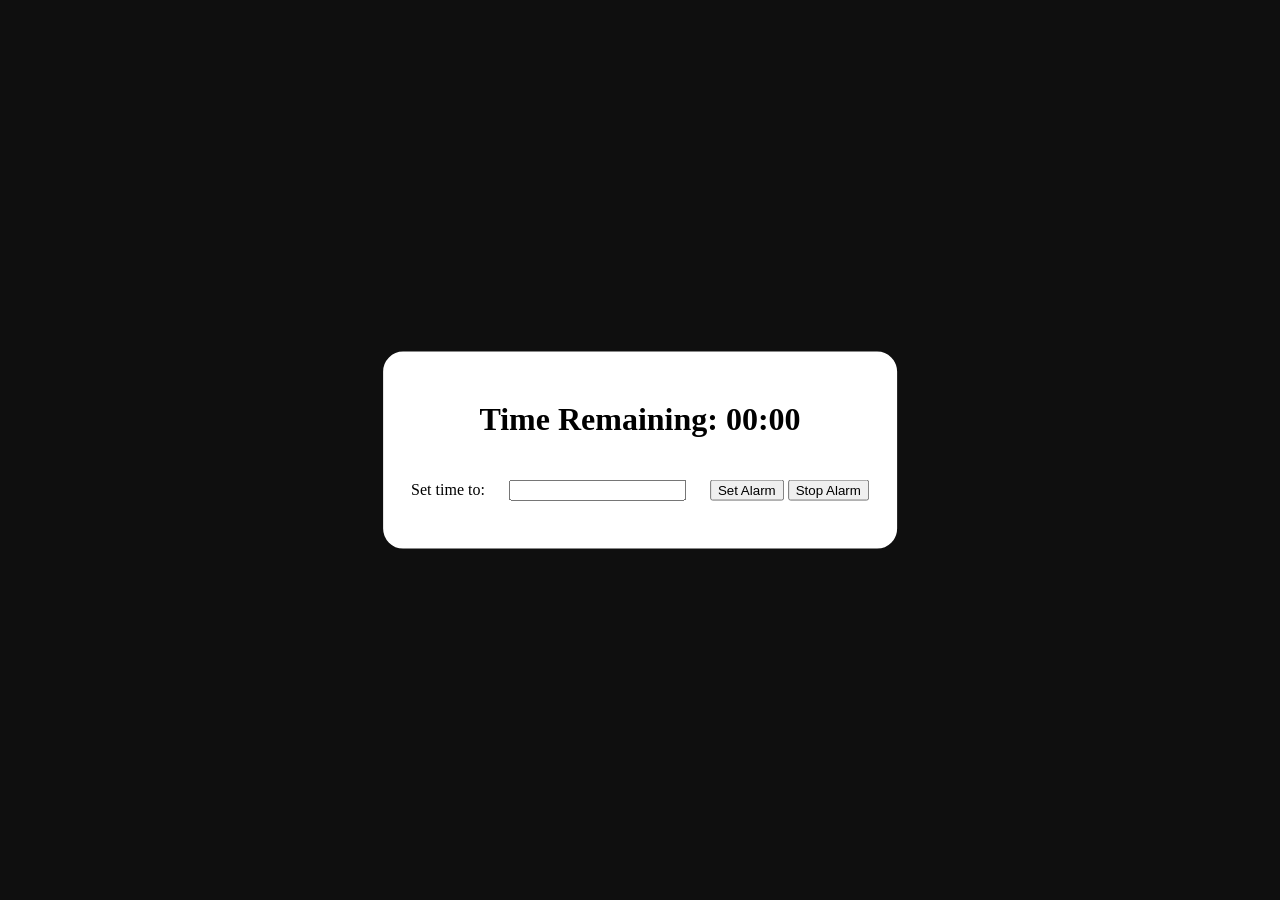
==== Sprint-3/alarmclock/index.html @ 870aa7f5 "Adds basic styling and sets page title Improves the alarm app's initial UI and layout: normalizes th" ====
<!doctype html>
<html lang="en">
  <head>
    <meta charset="utf-8" />
    <meta name="viewport" content="width=device-width, initial-scale=1.0" />
    <link rel="stylesheet" href="style.css" />
    <title>Alarm Clock App</title>
  </head>
  <body>
    <div class="centre">
      <h1 id="timeRemaining">Time Remaining: 00:00</h1>
      <label for="alarmSet">Set time to:</label>
      <input id="alarmSet" type="number" />

      <button id="set" type="button">Set Alarm</button>
      <button id="stop" type="button">Stop Alarm</button>
    </div>
    <script src="alarmclock.js"></script>
  </body>
</html>
---- Sprint-3/alarmclock/style.css ----
body {
  background-color: #0f0f0f;
}

.centre {
  position: fixed;
  top: 50%;
  left: 50%;
  -webkit-transform: translate(-50%, -50%);
  transform: translate(-50%, -50%);
  border: solid white;
  padding: 25px;
  background-color: white;
  border-radius: 20px;
}

#alarmSet {
  margin: 20px;
}

h1 {
  text-align: center;
}
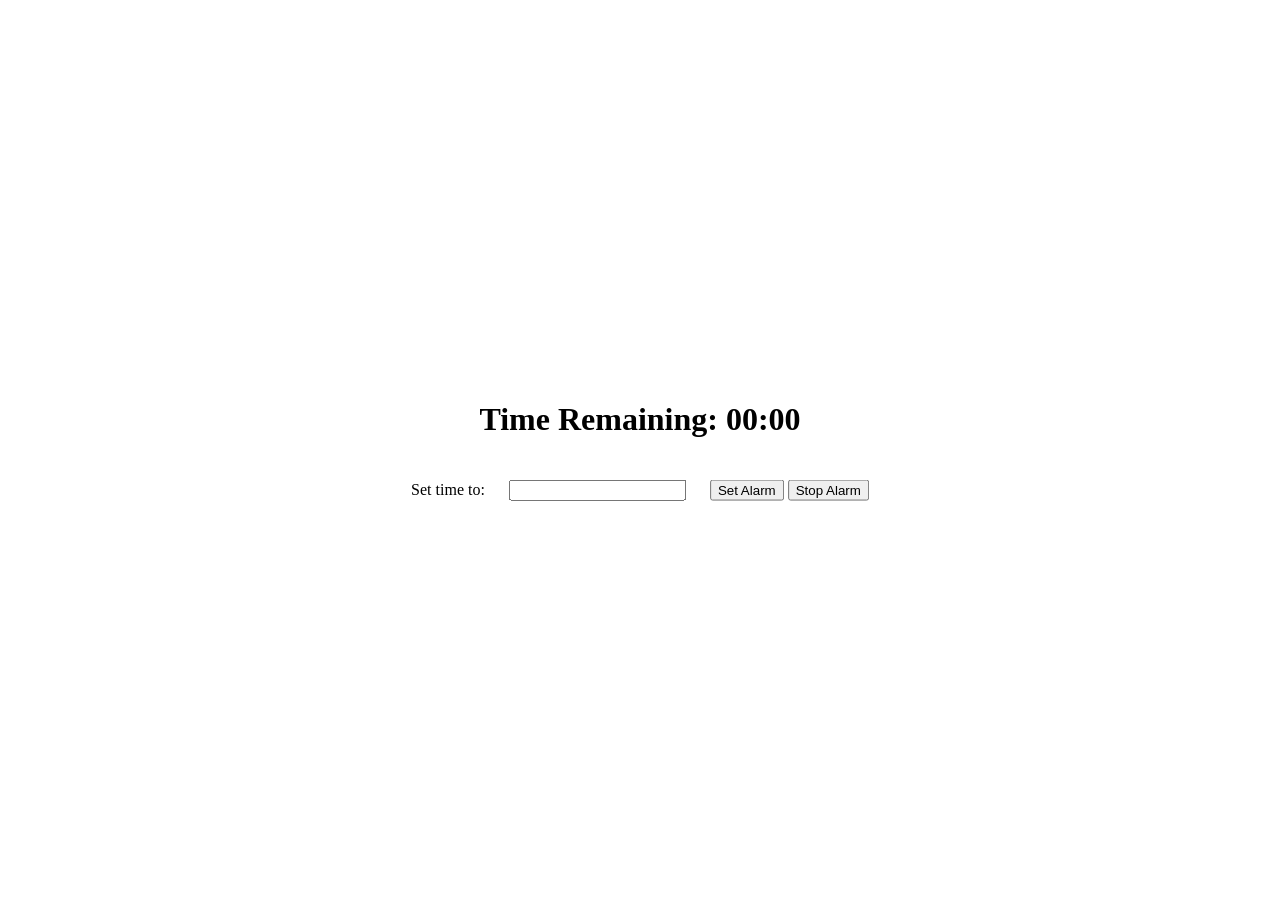
==== commit f073dd1b: "wrong branch" ====
--- a/Sprint-3/alarmclock/index.html
+++ b/Sprint-3/alarmclock/index.html
@@ -4,7 +4,7 @@
     <meta charset="utf-8" />
     <meta name="viewport" content="width=device-width, initial-scale=1.0" />
     <link rel="stylesheet" href="style.css" />
-    <title>Alarm Clock App</title>
+    <title>Add Title</title>
   </head>
   <body>
     <div class="centre">
--- a/Sprint-3/alarmclock/style.css
+++ b/Sprint-3/alarmclock/style.css
@@ -1,17 +1,9 @@
-body {
-  background-color: #0f0f0f;
-}
-
 .centre {
   position: fixed;
   top: 50%;
   left: 50%;
   -webkit-transform: translate(-50%, -50%);
   transform: translate(-50%, -50%);
-  border: solid white;
-  padding: 25px;
-  background-color: white;
-  border-radius: 20px;
 }
 
 #alarmSet {
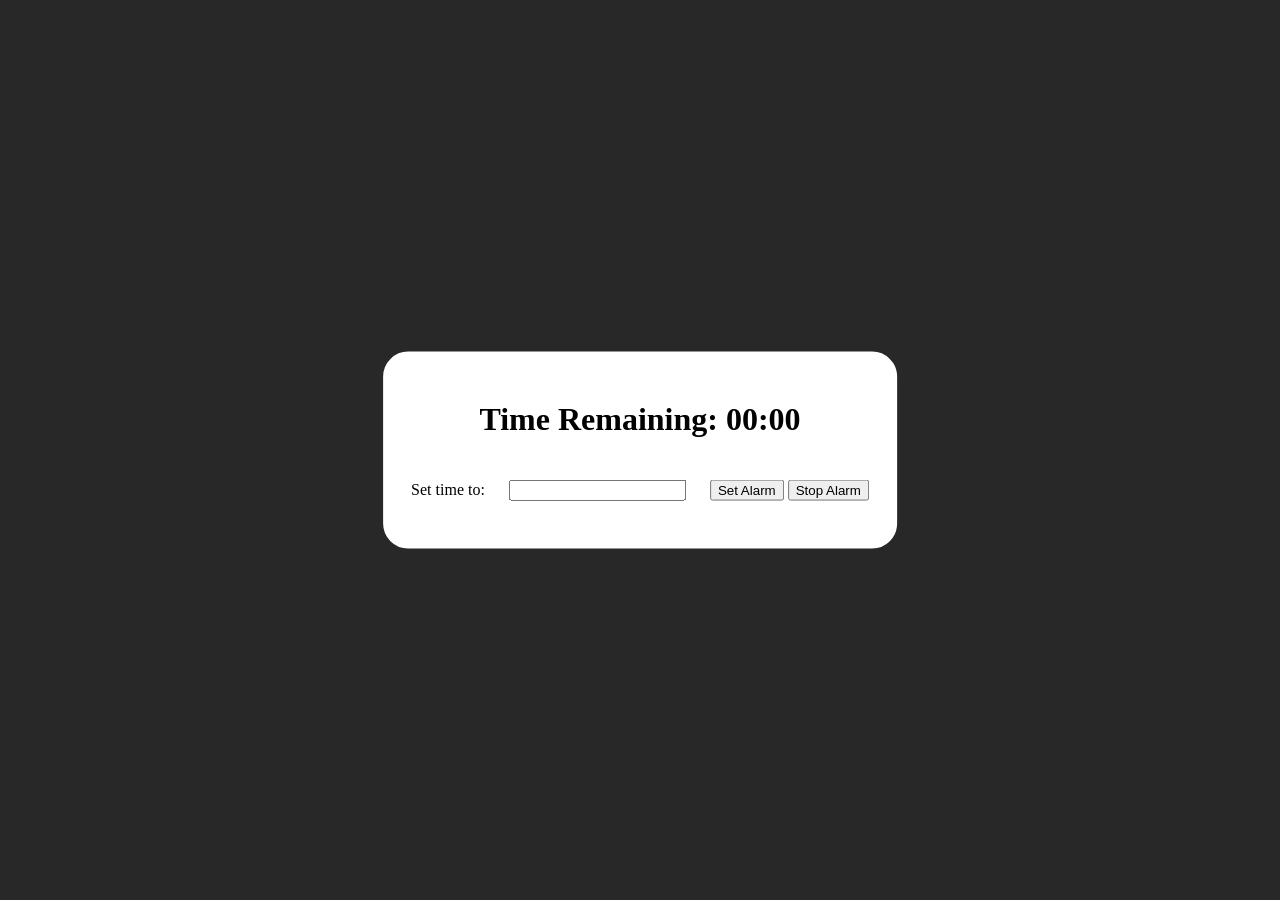
==== commit fd7ce1ee: "Did some function for converting the input value to seconds, minutes, and hours" ====
--- a/Sprint-3/alarmclock/index.html
+++ b/Sprint-3/alarmclock/index.html
@@ -4,7 +4,7 @@
     <meta charset="utf-8" />
     <meta name="viewport" content="width=device-width, initial-scale=1.0" />
     <link rel="stylesheet" href="style.css" />
-    <title>Add Title</title>
+    <title>Alarm Clock App</title>
   </head>
   <body>
     <div class="centre">
--- a/Sprint-3/alarmclock/style.css
+++ b/Sprint-3/alarmclock/style.css
@@ -1,9 +1,17 @@
+body {
+  background-color: #282828;
+}
+
 .centre {
   position: fixed;
   top: 50%;
   left: 50%;
   -webkit-transform: translate(-50%, -50%);
   transform: translate(-50%, -50%);
+  border: solid white;
+  padding: 25px;
+  background-color: white;
+  border-radius: 25px;
 }
 
 #alarmSet {
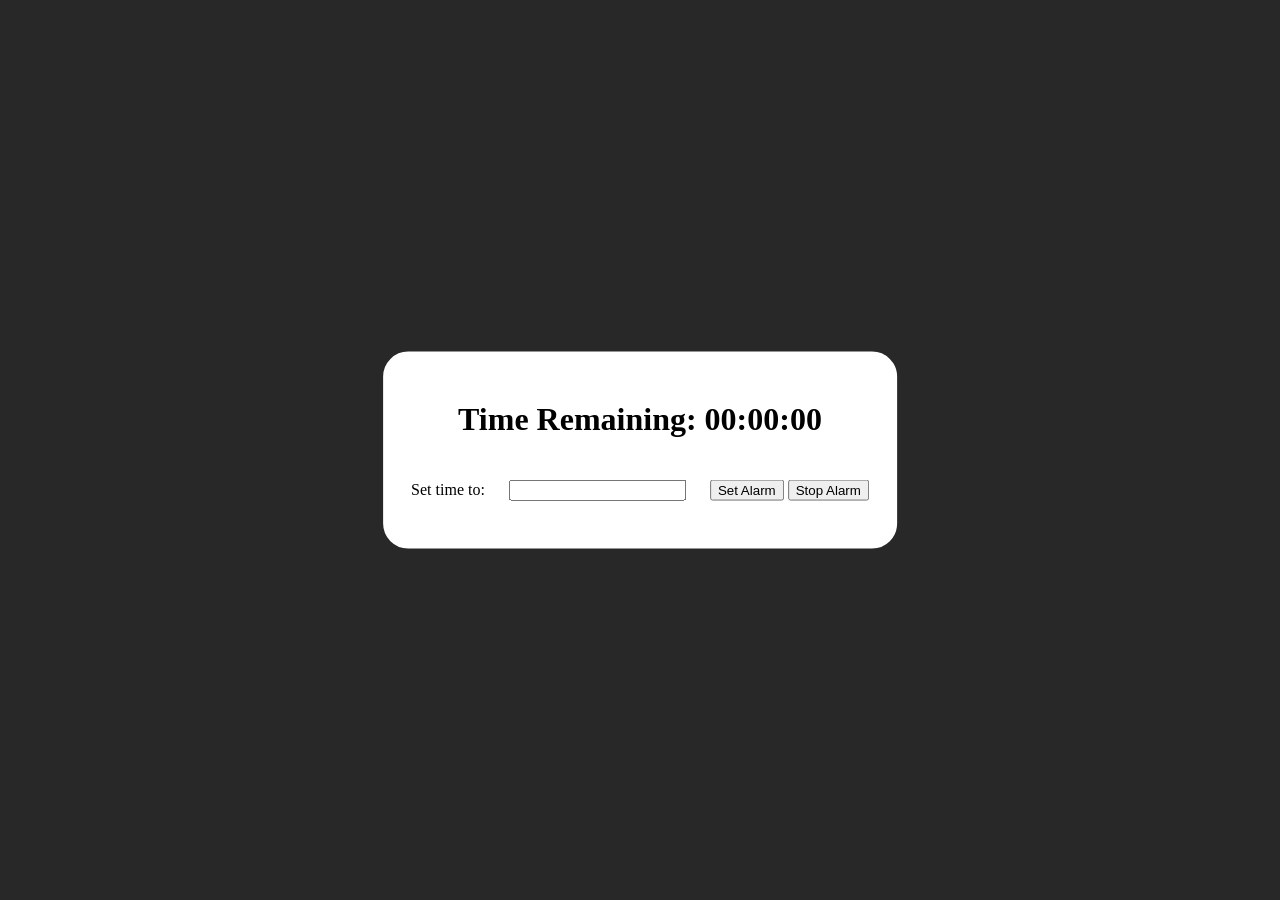
==== commit 75c45a37: "Add countdown timer with start/stop and HH:MM:SS Replaces one-off time conversion with a per-second " ====
--- a/Sprint-3/alarmclock/index.html
+++ b/Sprint-3/alarmclock/index.html
@@ -8,12 +8,12 @@
   </head>
   <body>
     <div class="centre">
-      <h1 id="timeRemaining">Time Remaining: 00:00</h1>
+      <h1 id="timeRemaining">Time Remaining: 00:00:00</h1>
       <label for="alarmSet">Set time to:</label>
       <input id="alarmSet" type="number" />
 
-      <button id="set" type="button">Set Alarm</button>
-      <button id="stop" type="button">Stop Alarm</button>
+      <button id="set" type="button" onclick="setAlarm()">Set Alarm</button>
+      <button id="stop" type="button" onclick="stopAlarm()">Stop Alarm</button>
     </div>
     <script src="alarmclock.js"></script>
   </body>
